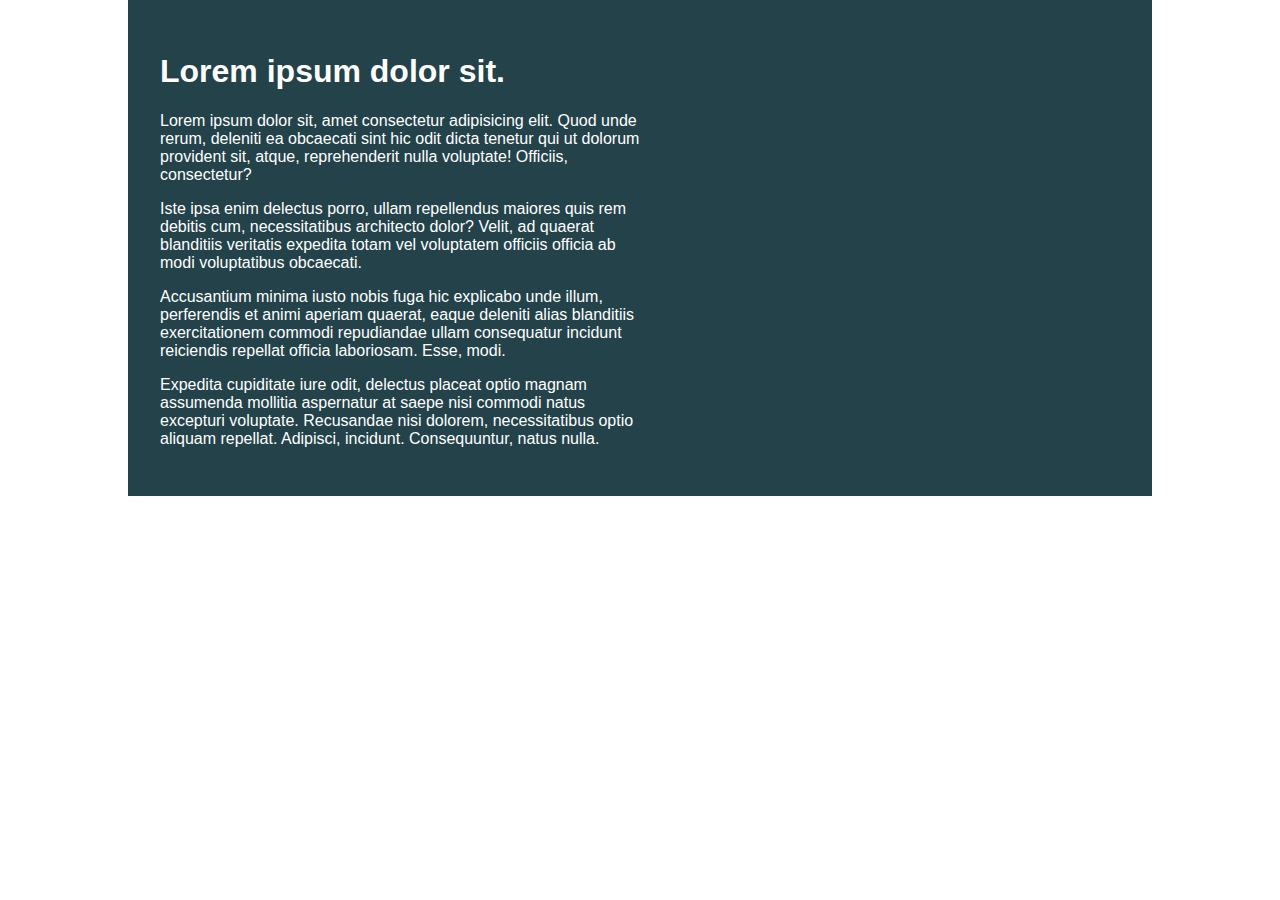
==== challenge01/index.html @ fe5bd015 "Solve challenge01" ====
<!DOCTYPE html>
<html lang="en">

<head>
    <meta charset="UTF-8">
    <meta name="viewport" content="width=device-width, initial-scale=1.0">
    <title>Day 01</title>

    <link rel="stylesheet" href="style.css">
</head>

<body>
    <div class="container">
        <div class="intro-content">
            <h1>Lorem ipsum dolor sit.</h1>
            <p>Lorem ipsum dolor sit, amet consectetur adipisicing elit. Quod unde rerum, deleniti ea obcaecati sint hic
                odit dicta tenetur qui ut dolorum provident sit, atque, reprehenderit nulla voluptate! Officiis,
                consectetur?</p>
            <p>Iste ipsa enim delectus porro, ullam repellendus maiores quis rem debitis cum, necessitatibus architecto
                dolor? Velit, ad quaerat blanditiis veritatis expedita totam vel voluptatem officiis officia ab modi
                voluptatibus obcaecati.</p>
            <p>Accusantium minima iusto nobis fuga hic explicabo unde illum, perferendis et animi aperiam quaerat, eaque
                deleniti alias blanditiis exercitationem commodi repudiandae ullam consequatur incidunt reiciendis
                repellat officia laboriosam. Esse, modi.</p>
            <p>Expedita cupiditate iure odit, delectus placeat optio magnam assumenda mollitia aspernatur at saepe nisi
                commodi natus excepturi voluptate. Recusandae nisi dolorem, necessitatibus optio aliquam repellat.
                Adipisci, incidunt. Consequuntur, natus nulla.</p>
        </div>
    </div>
</body>

</html>
---- challenge01/style.css ----
/* INSTRUCTIONS
 *
 * 1) Limit the total width of
 *    the .intro-content to about half
 *    of its parent
 *
 * 2) Stop the text from overflowing
 *    out the bottom at small screen
 *    widths
 *
 * You may modify the HTML if needed
 *
 */

* {
  box-sizing: border-box;
}

body {
  margin: 0;
  font-family: sans-serif;
}

.container {
  background: #23424a;
  color: white;

  width: 80%;
  margin: 0 auto;

  padding: 2em;
}

.intro-content {
  width: 50%;
}
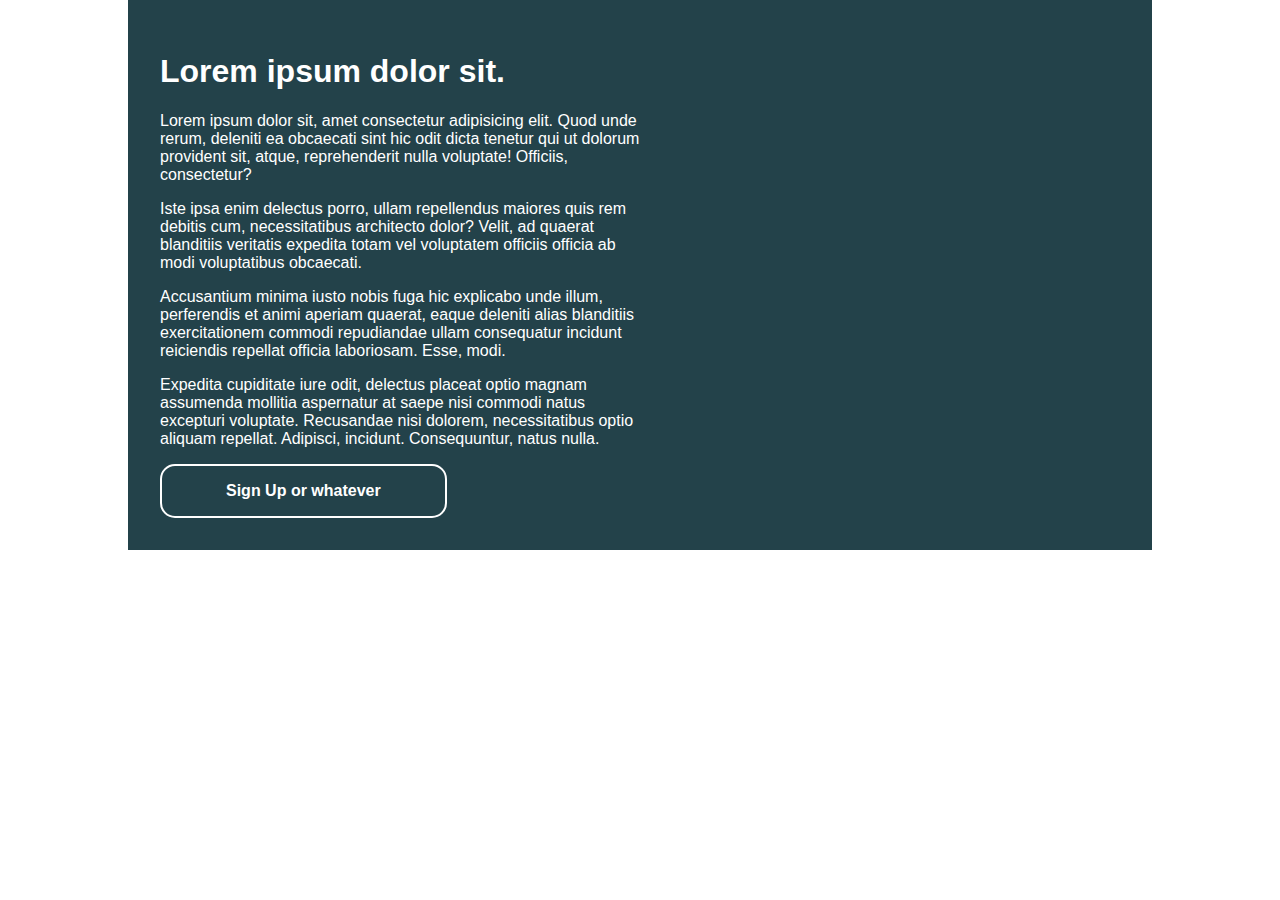
==== commit da269c63: "Add a mega button for practice" ====
--- a/challenge01/index.html
+++ b/challenge01/index.html
@@ -26,6 +26,7 @@
                 commodi natus excepturi voluptate. Recusandae nisi dolorem, necessitatibus optio aliquam repellat.
                 Adipisci, incidunt. Consequuntur, natus nulla.</p>
         </div>
+        <button type="button" class="mega-button">Sign Up or whatever</button>
     </div>
 </body>
 
--- a/challenge01/style.css
+++ b/challenge01/style.css
@@ -33,4 +33,22 @@
 
 .intro-content {
   width: 50%;
+}
+
+.mega-button {
+  font-size: 1rem;
+  font-weight: bold;
+  padding: 1em 4em;
+  border-radius: 15px;
+  color: white;
+  background-color: #23424a;
+  border: 2px solid white;
+}
+
+.mega-button:hover {
+  background-color: #2b4e5c;
+}
+
+.mega-button:active {
+  background-color: #182733;
 }